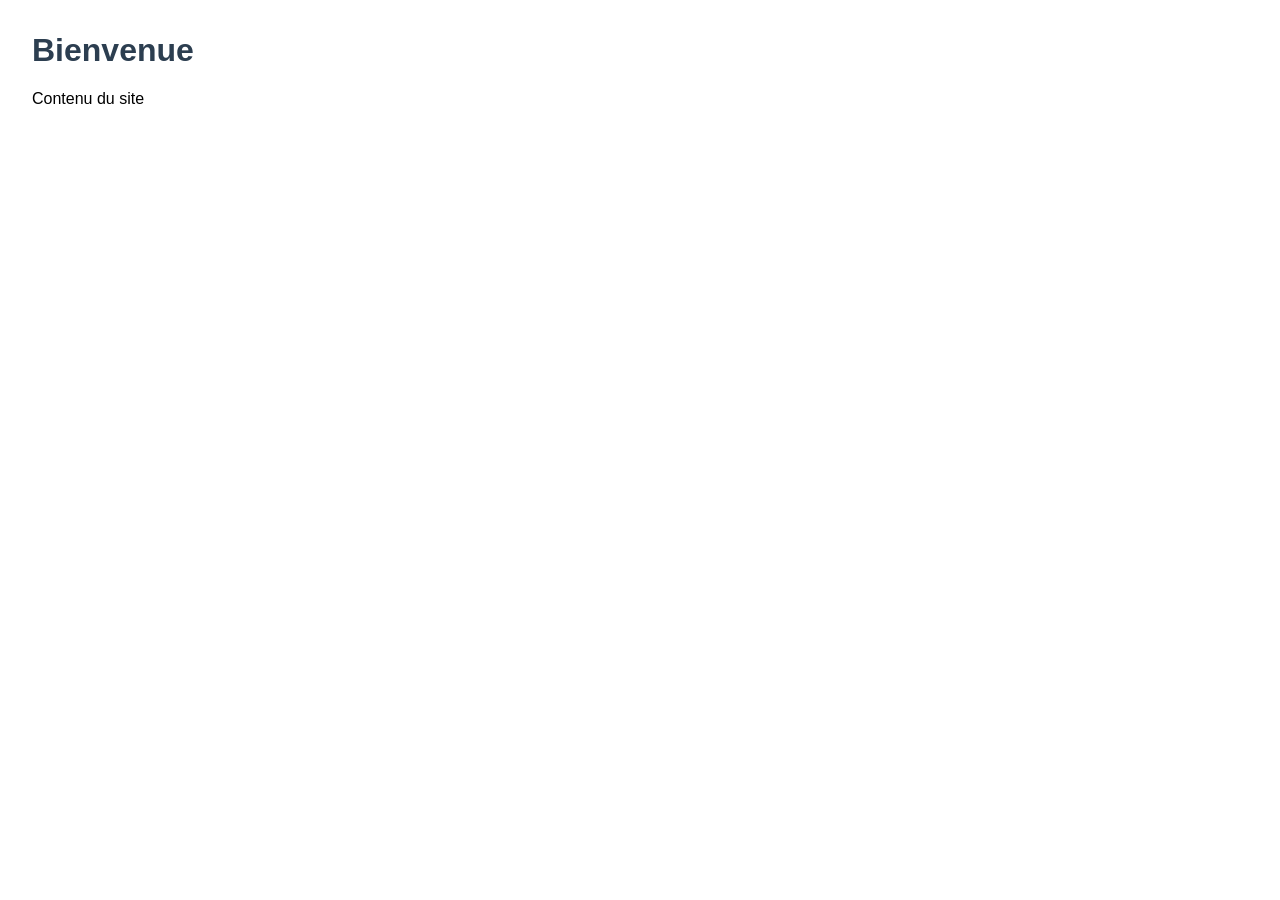
==== index.html @ 88283cdc "Ajout des fichiers de base : index.html et style.css" ====
<!DOCTYPE html>
<html>
<head>
  <meta charset="utf-8" />
  <title>Site collaboratif</title>
  <link rel="stylesheet" href="style.css" />
</head>
<body>
  <h1>Bienvenue</h1>
  <div id="app">Contenu du site</div>
</body>
</html>
---- style.css ----
body { font-family: Arial, sans-serif; margin: 2rem; }
h1 { color: #2c3e50; }
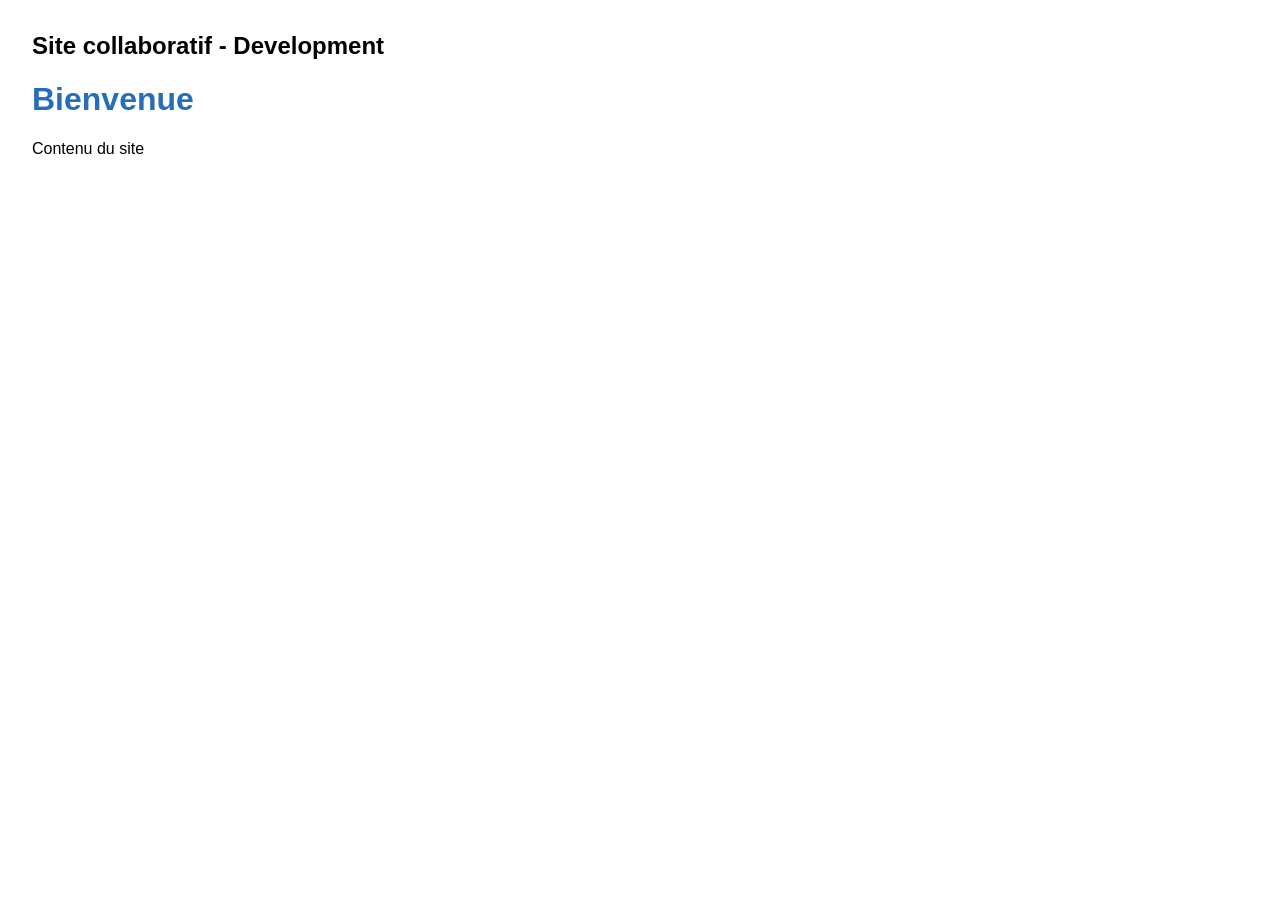
==== commit 6b121694: "Ajout du header sur develop" ====
--- a/index.html
+++ b/index.html
@@ -6,6 +6,9 @@
   <link rel="stylesheet" href="style.css" />
 </head>
 <body>
+    <header>
+        <h2>Site collaboratif - Development</h2>
+    </header>
   <h1>Bienvenue</h1>
   <div id="app">Contenu du site</div>
 </body>
--- a/style.css
+++ b/style.css
@@ -1,2 +1,2 @@
 body { font-family: Arial, sans-serif; margin: 2rem; }
-h1 { color: #2c3e50; }+h1 { color: #266eb7; }
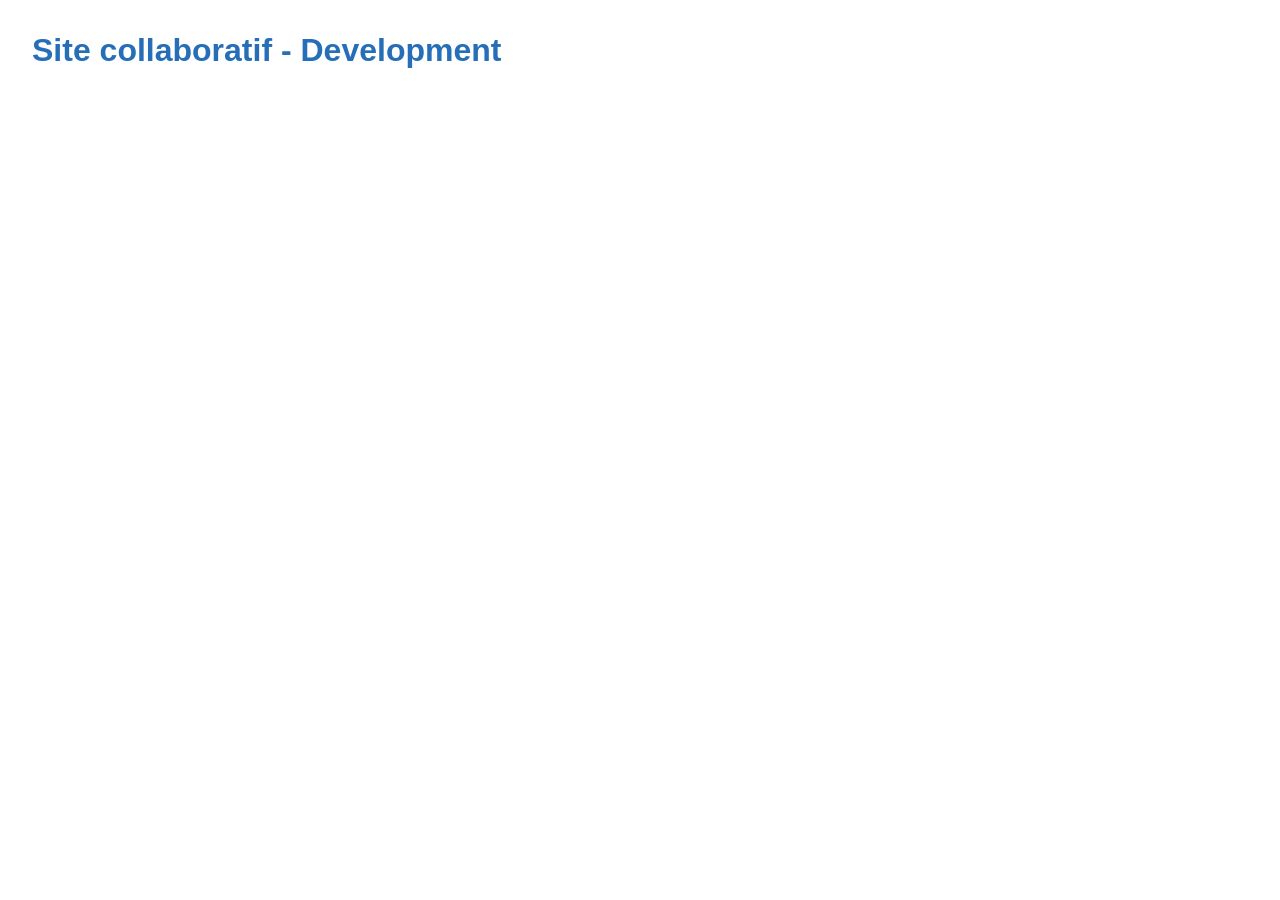
==== commit 2a39e3bc: "Ajout du header sur develop" ====
--- a/index.html
+++ b/index.html
@@ -7,9 +7,7 @@
 </head>
 <body>
     <header>
-        <h2>Site collaboratif - Development</h2>
+        <h1>Site collaboratif - Development</h1>
     </header>
-  <h1>Bienvenue</h1>
-  <div id="app">Contenu du site</div>
 </body>
 </html>
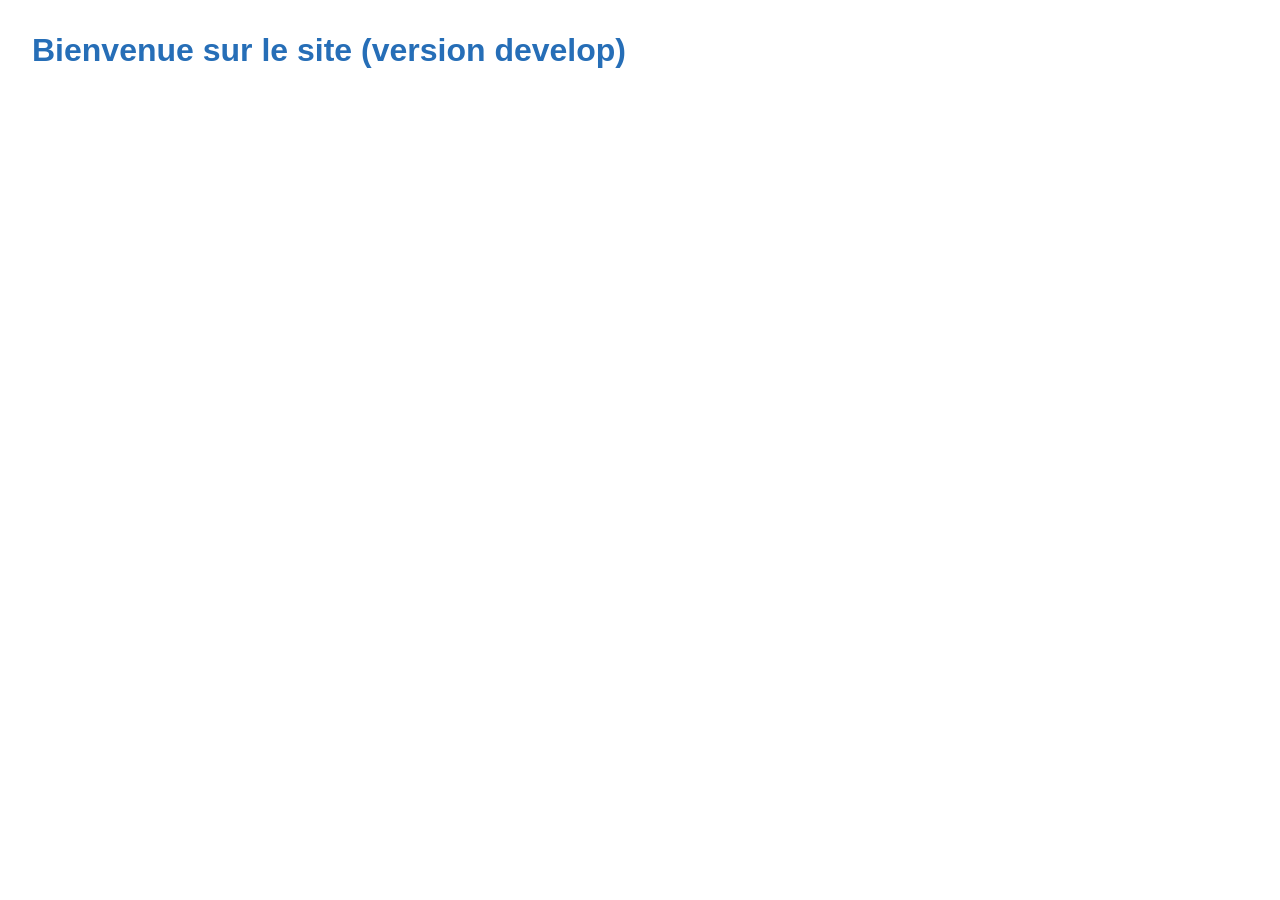
==== commit 9a64c4b5: "Change du h1 sur develop" ====
--- a/index.html
+++ b/index.html
@@ -7,7 +7,7 @@
 </head>
 <body>
     <header>
-        <h1>Site collaboratif - Development</h1>
+        <h1>Bienvenue sur le site (version develop)</h1>
     </header>
 </body>
 </html>
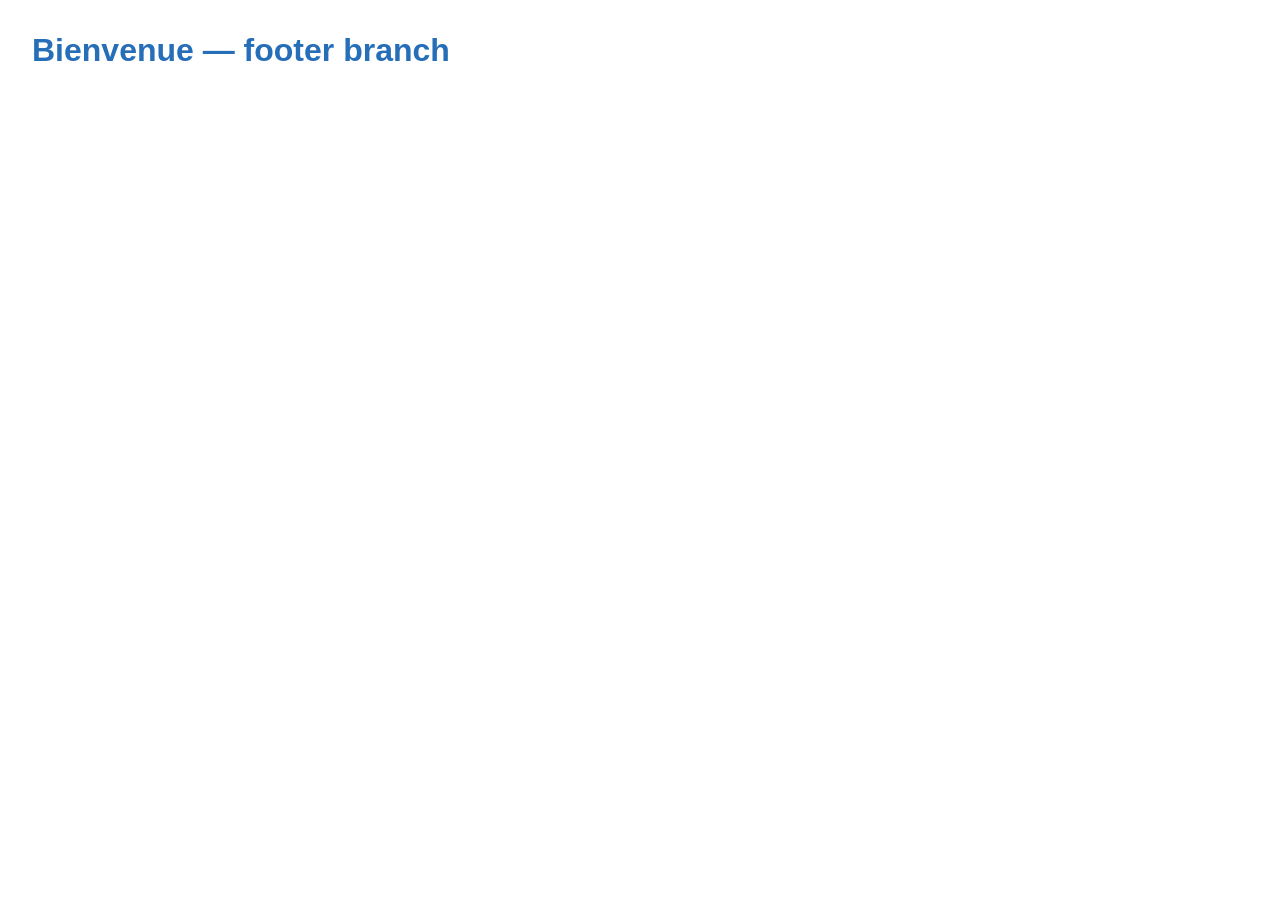
==== commit 18b58941: "Change du h1 sur feature-footer" ====
--- a/index.html
+++ b/index.html
@@ -7,7 +7,7 @@
 </head>
 <body>
     <header>
-        <h1>Bienvenue sur le site (version develop)</h1>
+        <h1>Bienvenue — footer branch</h1>
     </header>
 </body>
 </html>
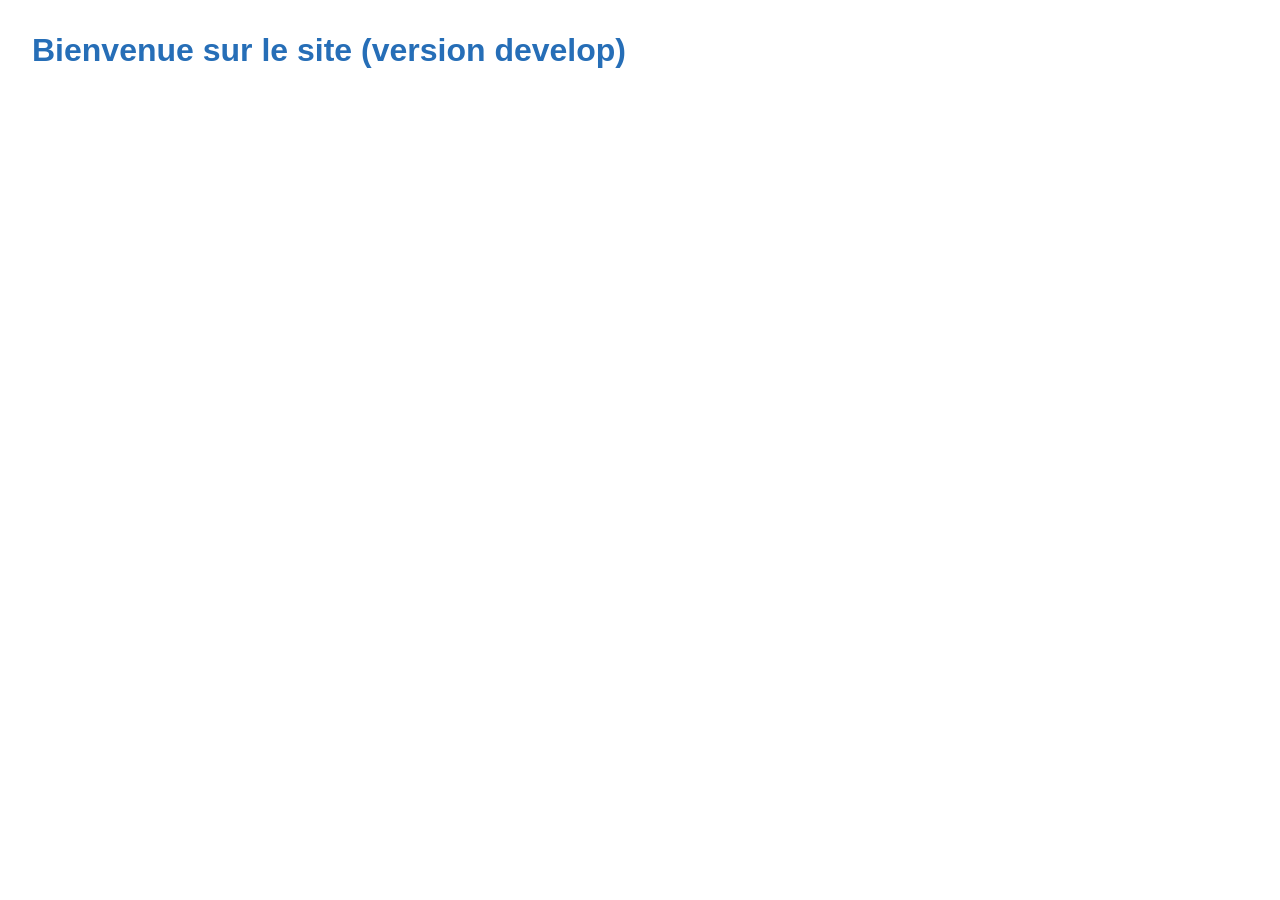
==== commit 382466e2: "hange du h1 sur develop" ====
--- a/index.html
+++ b/index.html
@@ -7,7 +7,7 @@
 </head>
 <body>
     <header>
-        <h1>Bienvenue — footer branch</h1>
+        <h1>Bienvenue sur le site (version develop)</h1>
     </header>
 </body>
 </html>
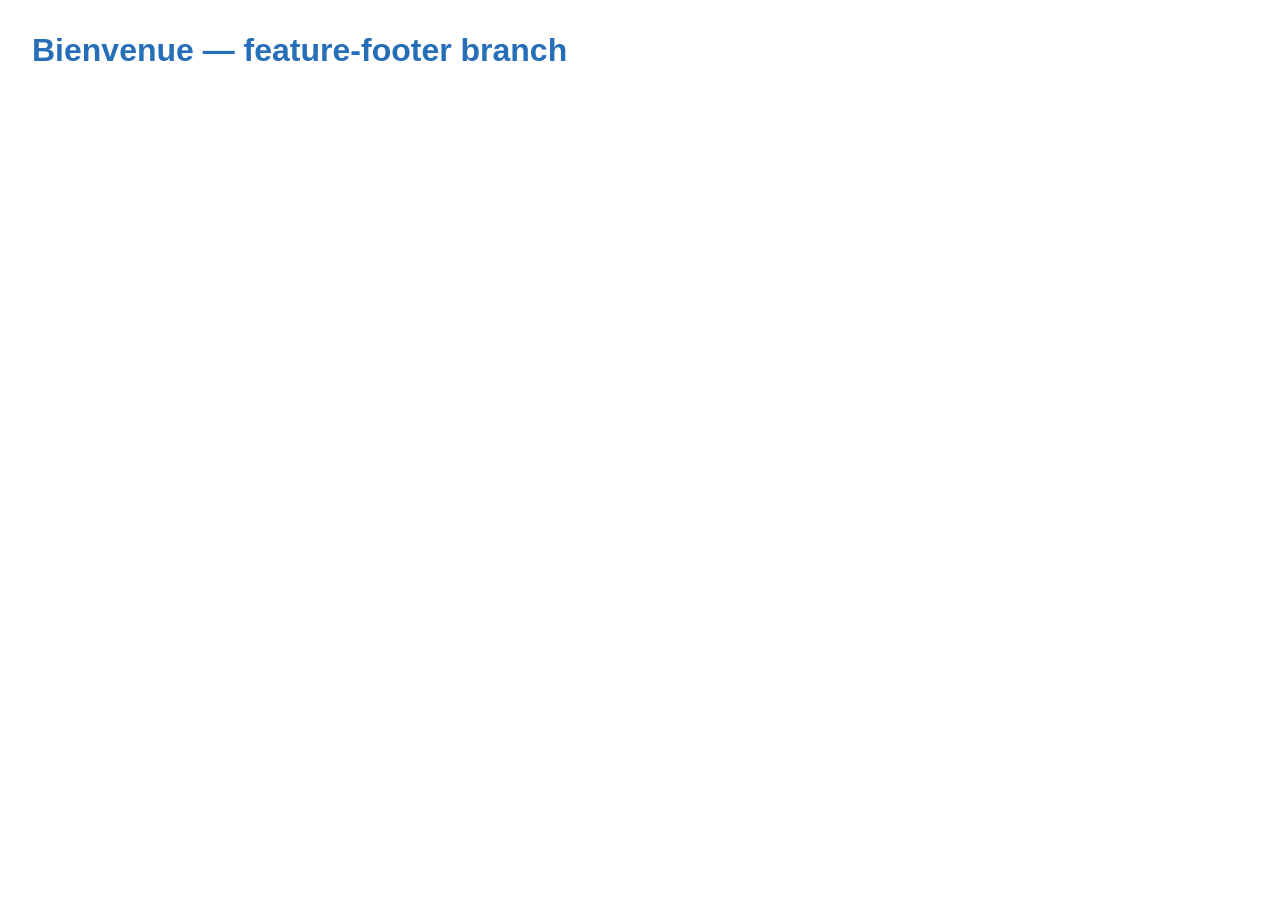
==== commit 3e78470c: "Change du h1 sur feature-footer" ====
--- a/index.html
+++ b/index.html
@@ -7,7 +7,7 @@
 </head>
 <body>
     <header>
-        <h1>Bienvenue sur le site (version develop)</h1>
+        <h1>Bienvenue — feature-footer branch </h1>
     </header>
 </body>
 </html>
